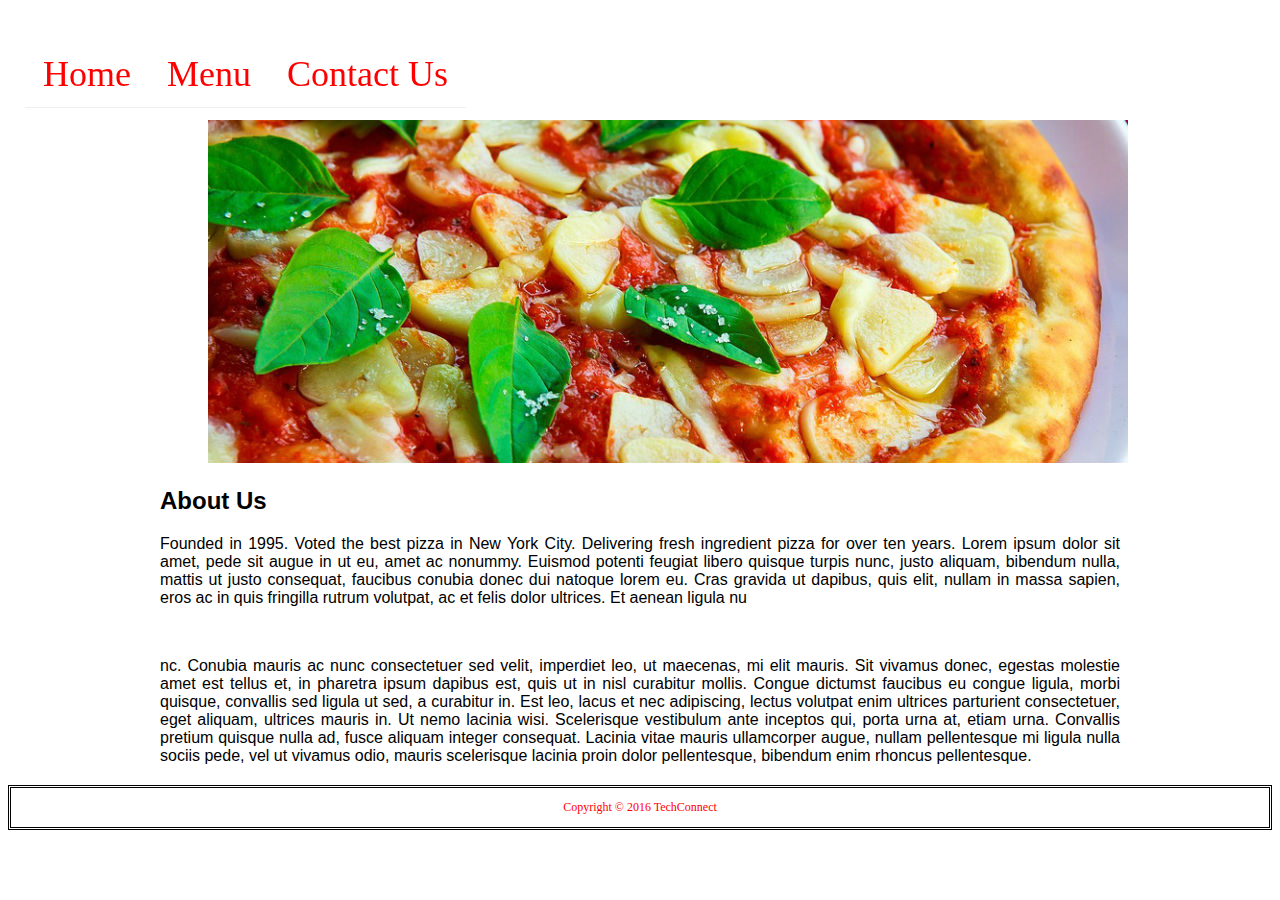
==== index.html @ 23abdbeb "starts git rep" ====
<!doctype html>
<html lang="en">

<head>
    <meta charset="utf-8">
    <link rel="stylesheet" type="text/css" href="css/styles.css"> </head>
    
    <title>Pizza</title>
        <body>
    
    <!----------Nav Bar-------------> 
    <ul class="nav">
        <li><a href="contact.html">Contact Us</a></li>
        <li><a href="menu.html">Menu</a></li>
        <li><a href="index.html">Home</a></li>
    </ul>
  <!---------PIZZA IMAGE ON HOME------------>             
  <div id="banner">
  <img class="banner-image" src="images/banner-pizza.jpg"> 
  </div>

   <!----------Body-------------> 
  <div id="body" > 
<h2>About Us</h2>
<p>Founded in 1995. Voted the best pizza in New York City. Delivering fresh ingredient pizza for over ten years. Lorem ipsum dolor sit amet, pede sit augue in ut eu, amet ac nonummy. 
Euismod potenti feugiat libero quisque turpis nunc, justo aliquam, bibendum nulla, mattis ut justo consequat, faucibus conubia donec dui natoque lorem eu. Cras gravida ut dapibus, quis elit, nullam in massa sapien, eros ac in quis fringilla rutrum volutpat, ac et felis dolor ultrices. Et aenean ligula nu
 </p></br>
 <p>nc. Conubia mauris ac nunc consectetuer sed velit, imperdiet leo, ut maecenas, mi elit mauris. Sit vivamus donec, egestas molestie amet est tellus et, in pharetra ipsum dapibus est, quis ut in nisl curabitur mollis. Congue dictumst faucibus eu congue ligula, morbi quisque, convallis sed ligula ut sed, a curabitur in. Est leo, lacus et nec adipiscing, lectus volutpat enim ultrices parturient consectetuer, eget aliquam, ultrices mauris in. Ut nemo lacinia wisi. Scelerisque vestibulum ante inceptos qui, porta urna at, etiam urna. Convallis pretium quisque nulla ad, fusce aliquam integer consequat. Lacinia vitae mauris ullamcorper augue, nullam pellentesque mi ligula nulla sociis pede, vel ut vivamus odio, mauris scelerisque lacinia proin dolor pellentesque, bibendum enim rhoncus pellentesque.</p>
 </div>  
 
  <!----------Copyright Foooter-------------> 
   <div class="footer">
            <p>Copyright © 2016 TechConnect</p>
        </div>
 
</body>

</html>
---- css/styles.css ----
<style>
@import url('https://fonts.googleapis.com/css?family=Arimo');
</style>


* {
    background-color: bisque;
    font: 700 16px/1.2 Oswald;
   
}


/*==============NAVBAR====================*/
.nav {
  list-style: none;
  float:left;
  padding: 15px;
  position: fixed;
  top: 10px;
  left: 10px

}

  .nav li {
  float: right;
  margin-top: -65;
    
}

/*
  nav link items */
.nav > li a {
  display: block; 
  font-size: 36px;
  padding: 12px 18px; 
  text-decoration: none; 
  color: #F00;
  border-bottom: 1px solid #eee;
  transition: all ease .5s;
}

/* fade out all links on ul hover */
.nav:hover > li a {
  opacity: .5;
  transition: all ease .5s;
}

/* HIGHLIGHT CURRENT LIKNS */
.nav > li:hover a {
  opacity: 1;
  color: #E74C3C;
  border-color: #E74C3C;
}

/*==========BANNER IMAGE===================*/

#banner {
    top:10%;
    left: 30%;
    margin-top: 120px;
    margin-left: 200px;
    width: 10px;
    align-items: center;
  justify-content: center;
}

.h2 { 
  
  clear:both;
  
}

#body {
  font-size: 16px;
    color: black;
    font-family: Arimo;
    width: 960px;
    margin: 20px auto;
    text-align: justify;

}


.footer 
{
 
  text-align: center;
  padding: 0px;
  border: double black;
  color: red;
  font-size: 12px;
  clear: both;
}
/*=======================MENU PAGE.HTML=============================*/
    
#background {
    background-image: url("../images/brick.jpg");
    background-size: cover;
    background-position: right;
  
}
  
.toppings {
   float: left;
   margin-top: -65;
    list-style: none;
}


.toppings > li a {

  display: block; 
  padding: 12px 18px; 
  text-decoration: none; 
  color: #F00;
  border-bottom: 1px solid #eee;
  transition: all ease .5s;
  font-size: 36px;
  z-index: 1;
  margin-bottom: 10px;
  
}

.toppings:hover > li a {
  opacity: .5;
  transition: all ease .5s;
}

/* =====HIGHLIGHT CURRENT LINKS========== */
.toppings > li:hover a {
  opacity: 1;
  color: #E74C3C;
  border-color: #E74C3C;
}



/* =====IMAGES w HIGHLIGHT CURRENT LINKS========== */

.pepperoni {
  clear: left;
   float: left;
   z-index: 1;
   position: relative;
   margin-left: 80px;
   padding: 0px;
   margin-top: 100px;
   border: solid white;
   
}


.sausages {
   float: left;
   z-index: 1;
   position: relative;
   margin-left: 0px;
   padding: 0px;
   margin-top: 100px;
   border: solid white;
}

.mushroom {
   float: left;
   z-index: 1;
   position: relative;
   margin-left: 0px;
   padding: 0px;
   margin-top: 100px;
   border: solid white;
}

.pepper {
   float: left;
   z-index: 1;
   position: relative;
   margin-left: 0px;
   padding: 0px;
   margin-top: 100px;
    border: solid white;
}

.ham {
   float: left;
   z-index: 1;
   position: relative;
   margin-left: 0px;
   margin-left: 80px;
   padding: 0px;
   margin-top: 100px;
   border: solid white;
}
/* ===== cloud 9 has me so confused ========== */
.olives {
   float: left;
   z-index: 1;
   position: relative;
   margin-left: 0px;
   padding: 0px;
   margin-top: 100px;
    border: solid white;
}

.cheese {
   float: left;
   z-index: 1;
     border: solid white;
   position: relative;
   margin-left: 0px;
   padding: 0px;
   margin-top: 100px;
  
  
}

.broccoli {
   float: left;
   z-index: 1;
   position: relative;
   margin-left: 0px;
   padding:0px;
   margin-top: 100px;
    border: solid white;
}
#background {
    background-image: url("images/pizza.jpg");
    background-size: cover;
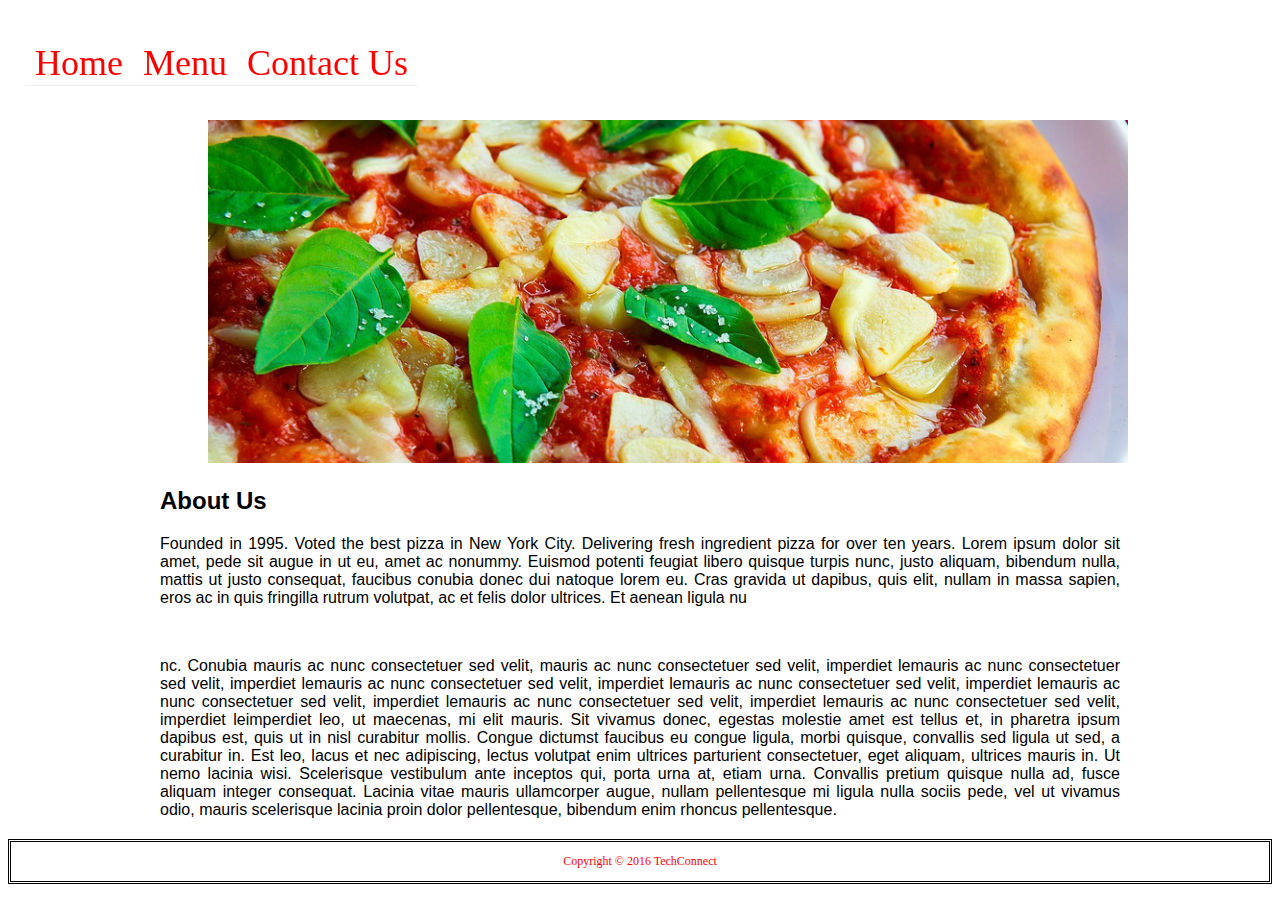
==== commit 158d6d40: "update" ====
--- a/index.html
+++ b/index.html
@@ -25,7 +25,7 @@
 <p>Founded in 1995. Voted the best pizza in New York City. Delivering fresh ingredient pizza for over ten years. Lorem ipsum dolor sit amet, pede sit augue in ut eu, amet ac nonummy. 
 Euismod potenti feugiat libero quisque turpis nunc, justo aliquam, bibendum nulla, mattis ut justo consequat, faucibus conubia donec dui natoque lorem eu. Cras gravida ut dapibus, quis elit, nullam in massa sapien, eros ac in quis fringilla rutrum volutpat, ac et felis dolor ultrices. Et aenean ligula nu
  </p></br>
- <p>nc. Conubia mauris ac nunc consectetuer sed velit, imperdiet leo, ut maecenas, mi elit mauris. Sit vivamus donec, egestas molestie amet est tellus et, in pharetra ipsum dapibus est, quis ut in nisl curabitur mollis. Congue dictumst faucibus eu congue ligula, morbi quisque, convallis sed ligula ut sed, a curabitur in. Est leo, lacus et nec adipiscing, lectus volutpat enim ultrices parturient consectetuer, eget aliquam, ultrices mauris in. Ut nemo lacinia wisi. Scelerisque vestibulum ante inceptos qui, porta urna at, etiam urna. Convallis pretium quisque nulla ad, fusce aliquam integer consequat. Lacinia vitae mauris ullamcorper augue, nullam pellentesque mi ligula nulla sociis pede, vel ut vivamus odio, mauris scelerisque lacinia proin dolor pellentesque, bibendum enim rhoncus pellentesque.</p>
+ <p>nc. Conubia mauris ac nunc consectetuer sed velit, mauris ac nunc consectetuer sed velit, imperdiet lemauris ac nunc consectetuer sed velit, imperdiet lemauris ac nunc consectetuer sed velit, imperdiet lemauris ac nunc consectetuer sed velit, imperdiet lemauris ac nunc consectetuer sed velit, imperdiet lemauris ac nunc consectetuer sed velit, imperdiet lemauris ac nunc consectetuer sed velit, imperdiet leimperdiet leo, ut maecenas, mi elit mauris. Sit vivamus donec, egestas molestie amet est tellus et, in pharetra ipsum dapibus est, quis ut in nisl curabitur mollis. Congue dictumst faucibus eu congue ligula, morbi quisque, convallis sed ligula ut sed, a curabitur in. Est leo, lacus et nec adipiscing, lectus volutpat enim ultrices parturient consectetuer, eget aliquam, ultrices mauris in. Ut nemo lacinia wisi. Scelerisque vestibulum ante inceptos qui, porta urna at, etiam urna. Convallis pretium quisque nulla ad, fusce aliquam integer consequat. Lacinia vitae mauris ullamcorper augue, nullam pellentesque mi ligula nulla sociis pede, vel ut vivamus odio, mauris scelerisque lacinia proin dolor pellentesque, bibendum enim rhoncus pellentesque.</p>
  </div>  
  
   <!----------Copyright Foooter-------------> 
--- a/css/styles.css
+++ b/css/styles.css
@@ -6,7 +6,7 @@
 * {
     background-color: bisque;
     font: 700 16px/1.2 Oswald;
-   
+   padding-bottom: 1px;
 }
 
 
@@ -27,12 +27,11 @@
     
 }
 
-/*
-  nav link items */
+
 .nav > li a {
   display: block; 
   font-size: 36px;
-  padding: 12px 18px; 
+  padding: 1px 10px; 
   text-decoration: none; 
   color: #F00;
   border-bottom: 1px solid #eee;
@@ -102,8 +101,10 @@
   
 .toppings {
    float: left;
-   margin-top: -65;
+   margin-top: 250px;
     list-style: none;
+    
+
 }
 
 
@@ -112,12 +113,12 @@
   display: block; 
   padding: 12px 18px; 
   text-decoration: none; 
-  color: #F00;
+  color: black;
   border-bottom: 1px solid #eee;
   transition: all ease .5s;
   font-size: 36px;
   z-index: 1;
-  margin-bottom: 10px;
+  margin-bottom: 5px;
   
 }
 
@@ -190,7 +191,7 @@
    margin-top: 100px;
    border: solid white;
 }
-/* ===== cloud 9 has me so confused ========== */
+
 .olives {
    float: left;
    z-index: 1;
@@ -222,6 +223,12 @@
    margin-top: 100px;
     border: solid white;
 }
-#background {
-    background-image: url("images/pizza.jpg");
-    background-size: cover;+
+
+
+.footer {
+    padding-bottom: 0px;
+}
+
+
+/* =====End of Menu Page========== */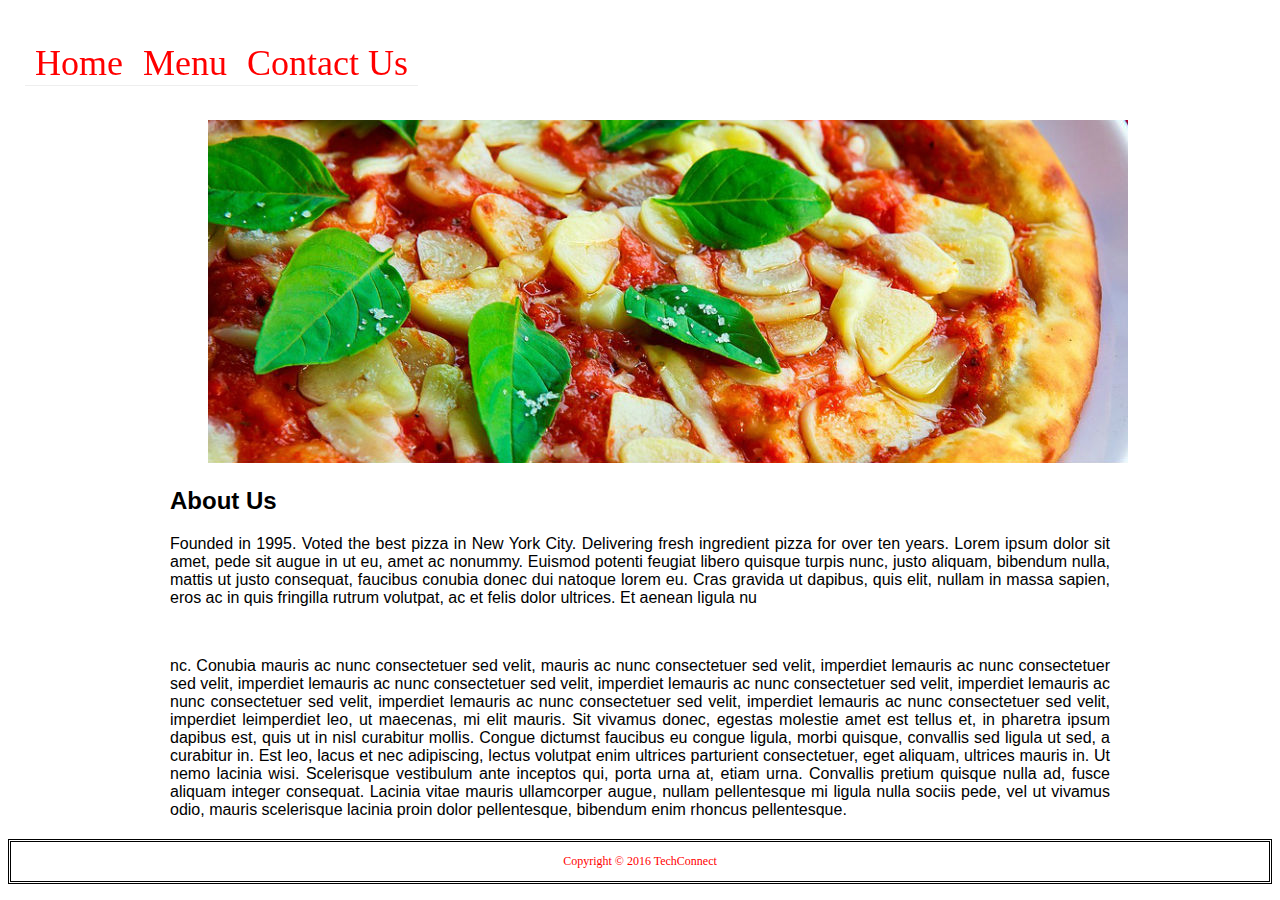
==== commit 7690a981: "adding" ====
--- a/index.html
+++ b/index.html
@@ -18,6 +18,8 @@
   <div id="banner">
   <img class="banner-image" src="images/banner-pizza.jpg"> 
   </div>
+  
+  
 
    <!----------Body-------------> 
   <div id="body" > 
@@ -29,6 +31,7 @@
  </div>  
  
   <!----------Copyright Foooter-------------> 
+  
    <div class="footer">
             <p>Copyright © 2016 TechConnect</p>
         </div>
--- a/css/styles.css
+++ b/css/styles.css
@@ -17,7 +17,7 @@
   padding: 15px;
   position: fixed;
   top: 10px;
-  left: 10px
+  left: 10px;
 
 }
 
@@ -73,7 +73,7 @@
   font-size: 16px;
     color: black;
     font-family: Arimo;
-    width: 960px;
+    width: 940px;
     margin: 20px auto;
     text-align: justify;
 
@@ -101,7 +101,7 @@
   
 .toppings {
    float: left;
-   margin-top: 250px;
+   margin-top: 80px;
     list-style: none;
     
 
@@ -111,14 +111,14 @@
 .toppings > li a {
 
   display: block; 
-  padding: 12px 18px; 
+  padding: 2px 5px; 
   text-decoration: none; 
   color: black;
   border-bottom: 1px solid #eee;
   transition: all ease .5s;
   font-size: 36px;
   z-index: 1;
-  margin-bottom: 5px;
+  margin-bottom: 1px;
   
 }
 
@@ -145,7 +145,7 @@
    position: relative;
    margin-left: 80px;
    padding: 0px;
-   margin-top: 100px;
+   margin-top: 50px;
    border: solid white;
    
 }
@@ -157,7 +157,7 @@
    position: relative;
    margin-left: 0px;
    padding: 0px;
-   margin-top: 100px;
+   margin-top: 50px;
    border: solid white;
 }
 
@@ -167,7 +167,7 @@
    position: relative;
    margin-left: 0px;
    padding: 0px;
-   margin-top: 100px;
+   margin-top: 50px;
    border: solid white;
 }
 
@@ -177,7 +177,7 @@
    position: relative;
    margin-left: 0px;
    padding: 0px;
-   margin-top: 100px;
+   margin-top: 50px;
     border: solid white;
 }
 
@@ -188,7 +188,7 @@
    margin-left: 0px;
    margin-left: 80px;
    padding: 0px;
-   margin-top: 100px;
+   margin-top: 50px;
    border: solid white;
 }
 
@@ -198,7 +198,7 @@
    position: relative;
    margin-left: 0px;
    padding: 0px;
-   margin-top: 100px;
+   margin-top: 50px;
     border: solid white;
 }
 
@@ -209,7 +209,7 @@
    position: relative;
    margin-left: 0px;
    padding: 0px;
-   margin-top: 100px;
+   margin-top: 50px;
   
   
 }
@@ -220,8 +220,8 @@
    position: relative;
    margin-left: 0px;
    padding:0px;
-   margin-top: 100px;
-    border: solid white;
+   margin-top: 50px;
+ border: solid white;
 }
 
 
@@ -231,4 +231,11 @@
 }
 
 
-/* =====End of Menu Page========== */+/* =====End of Menu Page========== */
+/*====== the contact page======*/
+.container{
+
+    width:80%;
+    margin:auto;
+    color: red;
+}